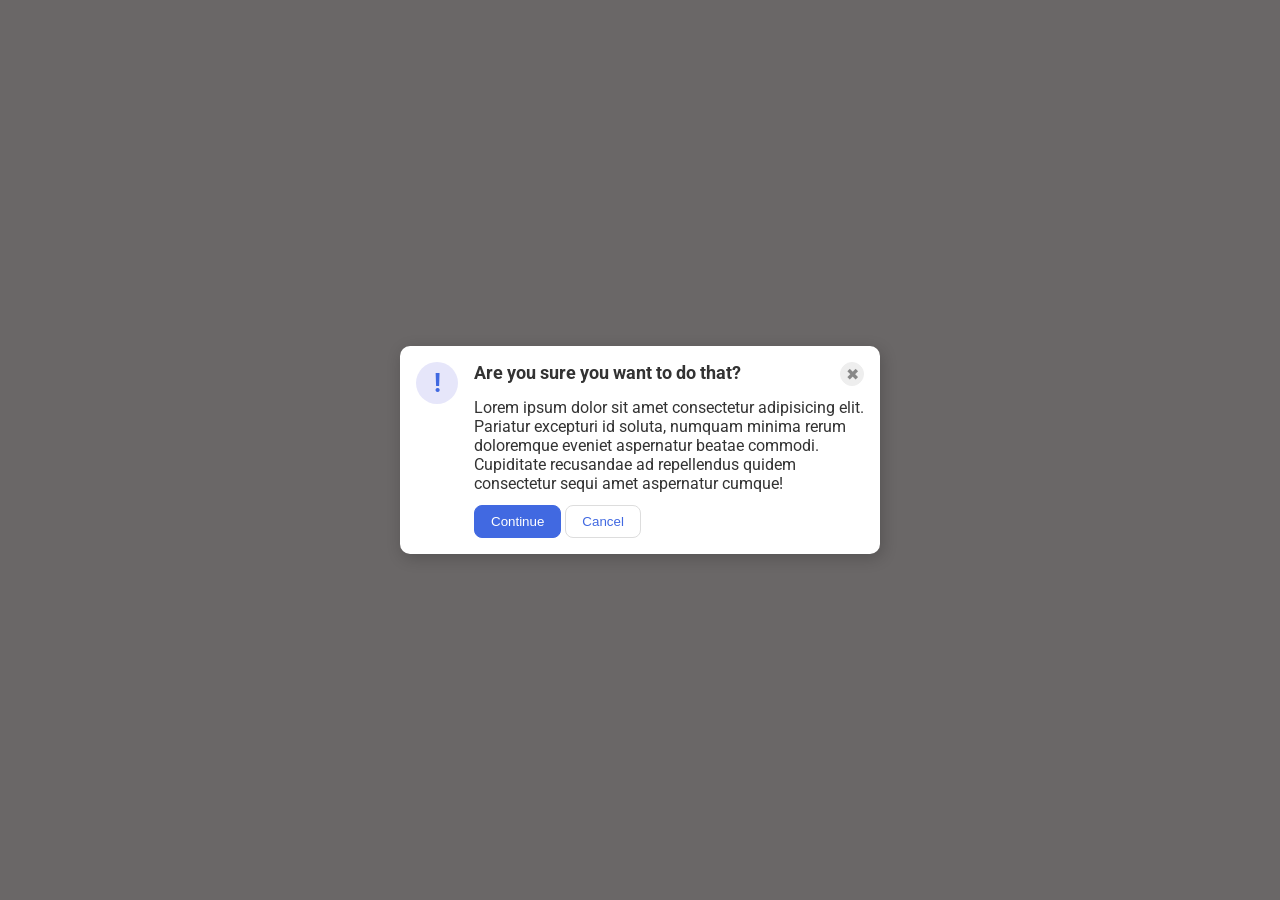
==== foundations/flex/05-flex-modal/index.html @ aa08beda "Completion of CSS Flex exercise 05" ====
<!DOCTYPE html>
<html lang="en">
  <head>
    <meta charset="UTF-8">
    <meta http-equiv="X-UA-Compatible" content="IE=edge">
    <meta name="viewport" content="width=device-width, initial-scale=1.0">
    <link rel="stylesheet" href="style.css">
    <title>Modal</title>
  </head>
  <body>
    <div class="modal">
      <div class="icon">!</div>
      <div class="right">
        <div class="top">
          <div class="header">Are you sure you want to do that?</div>
          <button class="close-button">✖</button>
        </div>
        <div class="text">Lorem ipsum dolor sit amet consectetur adipisicing elit. Pariatur excepturi id soluta, numquam minima rerum doloremque eveniet aspernatur beatae commodi. Cupiditate recusandae ad repellendus quidem consectetur sequi amet aspernatur cumque!</div>
        <div class="buttons">
          <button class="continue">Continue</button>
          <button class="cancel">Cancel</button></div>
        </div>

    </div>
  </body>
</html>
---- foundations/flex/05-flex-modal/style.css ----
@import url('https://fonts.googleapis.com/css2?family=Roboto:wght@400;700&display=swap');

html, body {
  height: 100%;
}

body {
  font-family: Roboto, sans-serif;
  margin: 0;
  background: #353131bc;
  color: #333;
  /* I'll give you this one for free lol */
  display: flex;
  align-items: center;
  justify-content: center;
}

.modal {
  background: white;
  width: 480px;
  border-radius: 10px;
  box-shadow: 2px 4px 16px rgba(0,0,0,.2);
  display: flex;
}

.icon {
  color: royalblue;
  font-size: 26px;
  font-weight: 700;
  background: lavender;
  width: 42px;
  height: 42px;
  border-radius: 50%;
  display: flex;
  align-items: center;
  justify-content: center;
  flex: 0 0 auto;    /* Need to master */
  margin: 16px;
}
.right{
  display: flex;
  flex-direction: column;
  gap: 12px;
  margin: 16px ;
  margin-left: auto;
}

.top{
  display: flex;
  justify-content: space-between;

}

.header{
  font-weight: 700;
  font-size: 18px;
}
.close-button {
  background: #eee;
  border-radius: 50%;
  color: #888;
  font-weight: 400;
  font-size: 16px;
  height: 24px;
  width: 24px;
  display: flex;
  align-items: center;
  justify-content: center;
  border: 1px solid #eee;
  padding: 0;
}

.text{
  font-size: ;
}
button {
  cursor: pointer;
  padding: 8px 16px;
  border-radius: 8px;
}

button.continue {
  background: royalblue;
  border: 1px solid royalblue;
  color: white;
}

button.cancel {
  background: white;
  border: 1px solid #ddd;
  color: royalblue;
}
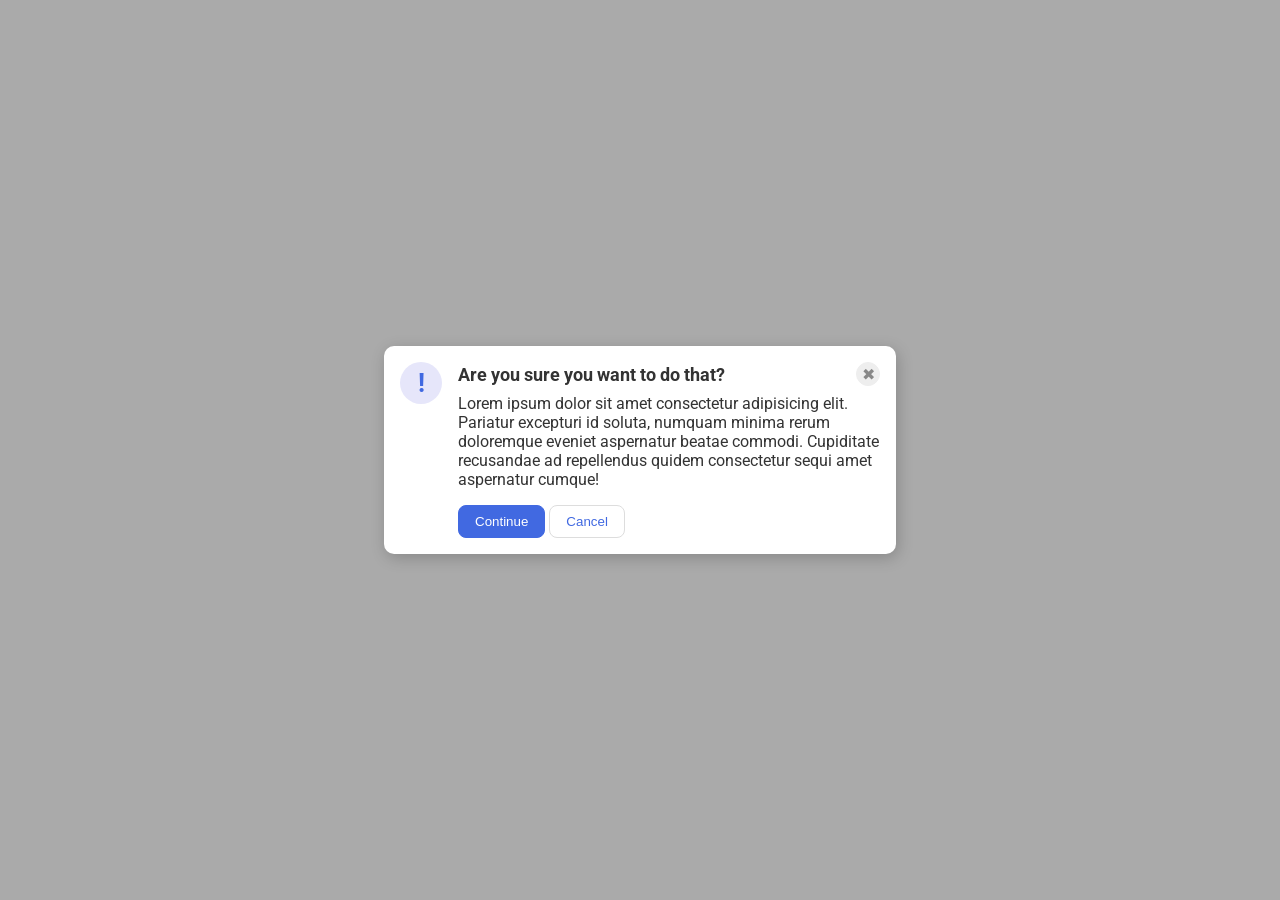
==== commit b0ee39e7: "Review of Solution and analysis by Gemini" ====
--- a/foundations/flex/05-flex-modal/index.html
+++ b/foundations/flex/05-flex-modal/index.html
@@ -10,17 +10,15 @@
   <body>
     <div class="modal">
       <div class="icon">!</div>
-      <div class="right">
-        <div class="top">
-          <div class="header">Are you sure you want to do that?</div>
-          <button class="close-button">✖</button>
+      <div class="container">
+        <div class="header">Are you sure you want to do that?
+        <button class="close-button">✖</button>
         </div>
         <div class="text">Lorem ipsum dolor sit amet consectetur adipisicing elit. Pariatur excepturi id soluta, numquam minima rerum doloremque eveniet aspernatur beatae commodi. Cupiditate recusandae ad repellendus quidem consectetur sequi amet aspernatur cumque!</div>
-        <div class="buttons">
-          <button class="continue">Continue</button>
-          <button class="cancel">Cancel</button></div>
-        </div>
-
+        <button class="continue">Continue</button>
+        <button class="cancel">Cancel</button>
+      </div>
+      
     </div>
   </body>
 </html>
--- a/foundations/flex/05-flex-modal/style.css
+++ b/foundations/flex/05-flex-modal/style.css
@@ -7,7 +7,7 @@
 body {
   font-family: Roboto, sans-serif;
   margin: 0;
-  background: #353131bc;
+  background: #aaa;
   color: #333;
   /* I'll give you this one for free lol */
   display: flex;
@@ -20,7 +20,10 @@
   width: 480px;
   border-radius: 10px;
   box-shadow: 2px 4px 16px rgba(0,0,0,.2);
+  
   display: flex;
+  gap: 16px;
+  padding: 16px;
 }
 
 .icon {
@@ -34,27 +37,10 @@
   display: flex;
   align-items: center;
   justify-content: center;
-  flex: 0 0 auto;    /* Need to master */
-  margin: 16px;
-}
-.right{
-  display: flex;
-  flex-direction: column;
-  gap: 12px;
-  margin: 16px ;
-  margin-left: auto;
+
+  flex-shrink: 0;
 }
 
-.top{
-  display: flex;
-  justify-content: space-between;
-
-}
-
-.header{
-  font-weight: 700;
-  font-size: 18px;
-}
 .close-button {
   background: #eee;
   border-radius: 50%;
@@ -70,9 +56,6 @@
   padding: 0;
 }
 
-.text{
-  font-size: ;
-}
 button {
   cursor: pointer;
   padding: 8px 16px;
@@ -89,4 +72,17 @@
   background: white;
   border: 1px solid #ddd;
   color: royalblue;
+}
+
+.header{
+  display: flex;
+  align-items: center;
+  justify-content: space-between;
+  font-size: 18px;
+  font-weight: 700;
+  margin-bottom: 8px;
+}
+
+.text{
+  margin-bottom: 16px;
 }
